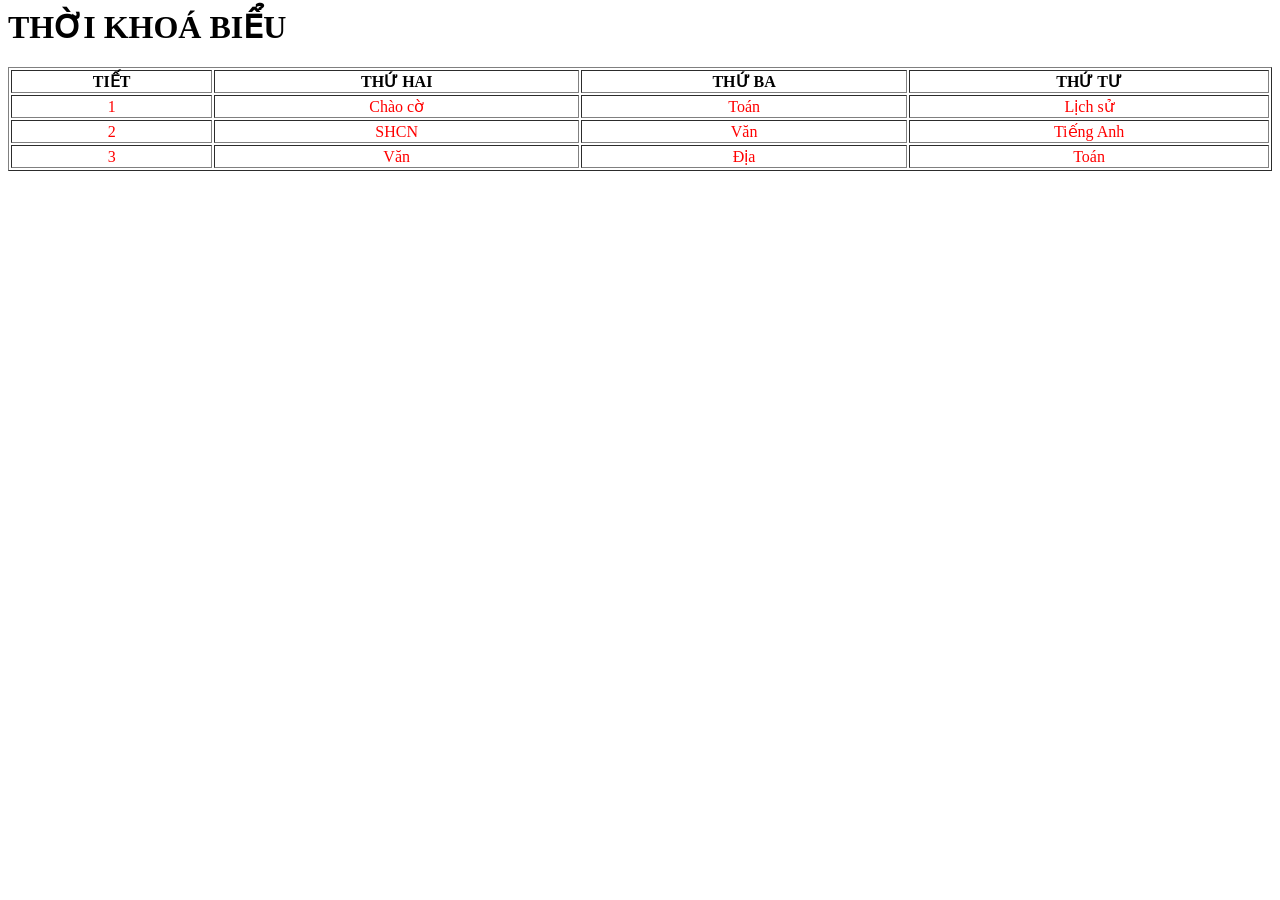
==== index.html @ edacba71 "Update index.html" ====
<html>
  <head> 
     <meta charset = "utf-8">
    <style>
      td {text-align: center; color: red;}
    </style>
  </head>
  <body>
    <h1>THỜI KHOÁ BIỂU</h1>
    <table border="1" width="100%">
      <tr>
        <th>TIẾT</th> <th>THỨ HAI</th> <th>THỨ BA</th> <th>THỨ TƯ</th>
      </tr>
      <tr>
        <td>1</td> <td>Chào cờ</td> <td>Toán</td> <td>Lịch sử</td>
      </tr>
      <tr>
        <td>2</td> <td>SHCN</td> <td>Văn</td> <td>Tiếng Anh</td>
      </tr>
      <tr>
        <td>3</td> <td>Văn</td> <td>Địa</td> <td>Toán</td>
      </tr>

    </table>
  </body>
</html>
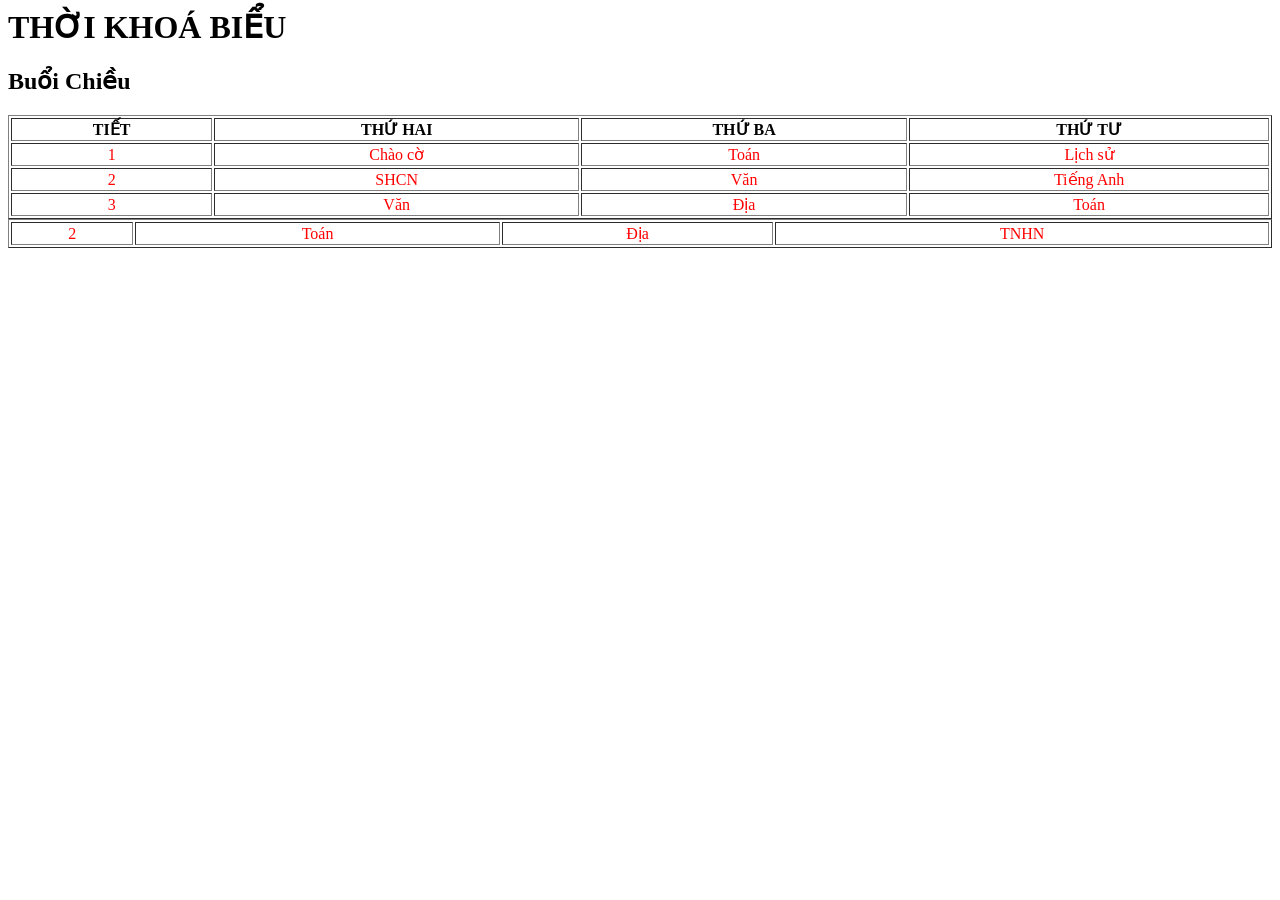
==== commit 93f3c477: "Update index.html" ====
--- a/index.html
+++ b/index.html
@@ -20,7 +20,11 @@
       <tr>
         <td>3</td> <td>Văn</td> <td>Địa</td> <td>Toán</td>
       </tr>
-
+      <h2>Buổi Chiều</h2>
+      <table border="1" width="100%">
+        <tr>
+          <td>2</td> <td>Toán</td> <td>Địa</td> <td>TNHN</td>
+        </tr>
     </table>
   </body>
 </html>
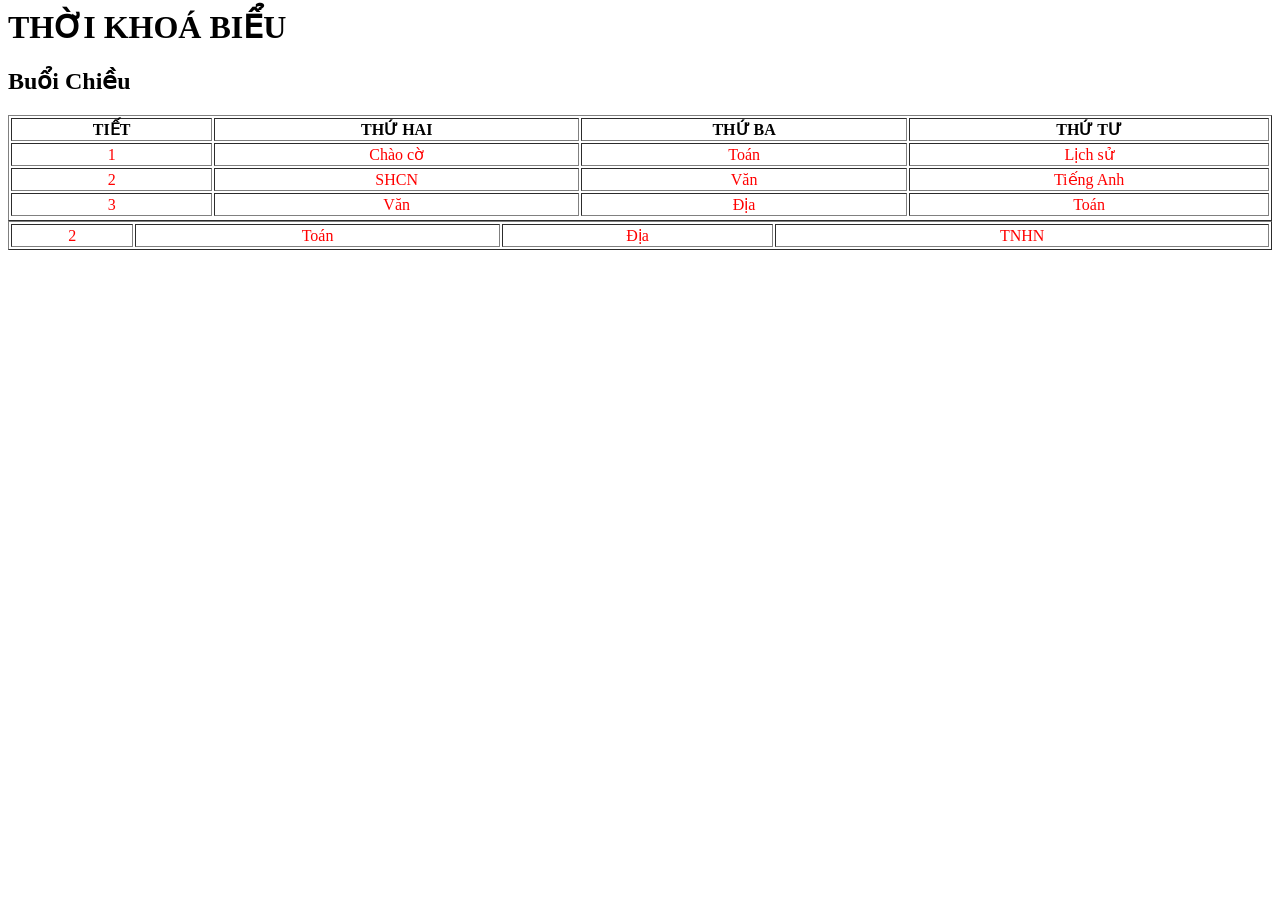
==== commit c5c548bb: "Update index.html" ====
--- a/index.html
+++ b/index.html
@@ -20,8 +20,10 @@
       <tr>
         <td>3</td> <td>Văn</td> <td>Địa</td> <td>Toán</td>
       </tr>
+      <tr>
       <h2>Buổi Chiều</h2>
       <table border="1" width="100%">
+      </tr>
         <tr>
           <td>2</td> <td>Toán</td> <td>Địa</td> <td>TNHN</td>
         </tr>
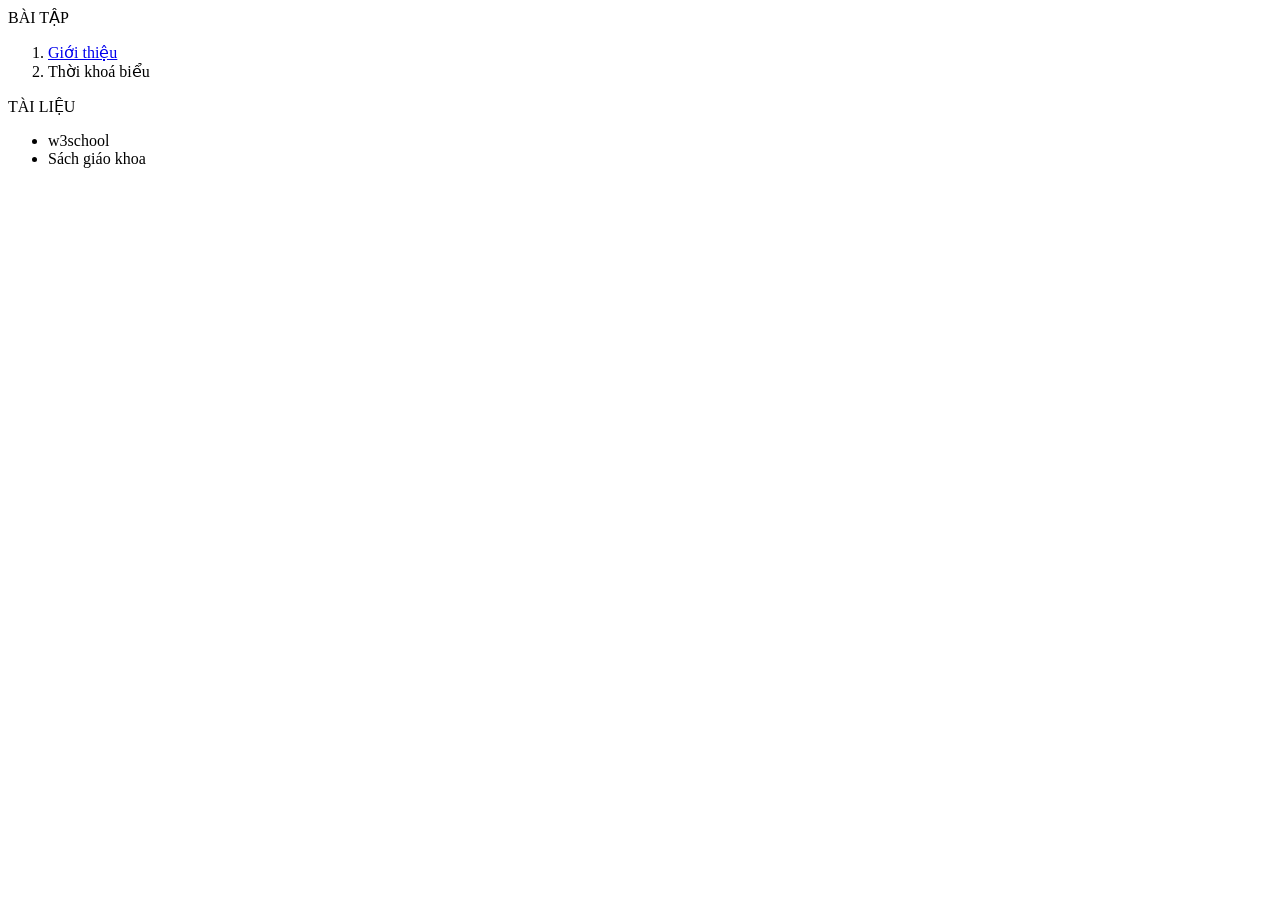
==== commit 8bbe9f02: "Create index.html" ====
--- a/index.html
+++ b/index.html
@@ -1,32 +1,16 @@
 <html>
-  <head> 
-     <meta charset = "utf-8">
-    <style>
-      td {text-align: center; color: red;}
-    </style>
+  <head>
+    <meta charset="utf-8">
   </head>
   <body>
-    <h1>THỜI KHOÁ BIỂU</h1>
-    <table border="1" width="100%">
-      <tr>
-        <th>TIẾT</th> <th>THỨ HAI</th> <th>THỨ BA</th> <th>THỨ TƯ</th>
-      </tr>
-      <tr>
-        <td>1</td> <td>Chào cờ</td> <td>Toán</td> <td>Lịch sử</td>
-      </tr>
-      <tr>
-        <td>2</td> <td>SHCN</td> <td>Văn</td> <td>Tiếng Anh</td>
-      </tr>
-      <tr>
-        <td>3</td> <td>Văn</td> <td>Địa</td> <td>Toán</td>
-      </tr>
-      <tr>
-      <h2>Buổi Chiều</h2>
-      <table border="1" width="100%">
-      </tr>
-        <tr>
-          <td>2</td> <td>Toán</td> <td>Địa</td> <td>TNHN</td>
-        </tr>
-    </table>
+    BÀI TẬP
+    <ol>
+      <li> <a href="contents/gioithieu.html"> Giới thiệu </a> </li>
+      <li> Thời khoá biểu</li>
+    </ol>
+    TÀI LIỆU
+    <ul>
+      <li>w3school</li> <li>Sách giáo khoa</li>
+    </ul>
   </body>
 </html>
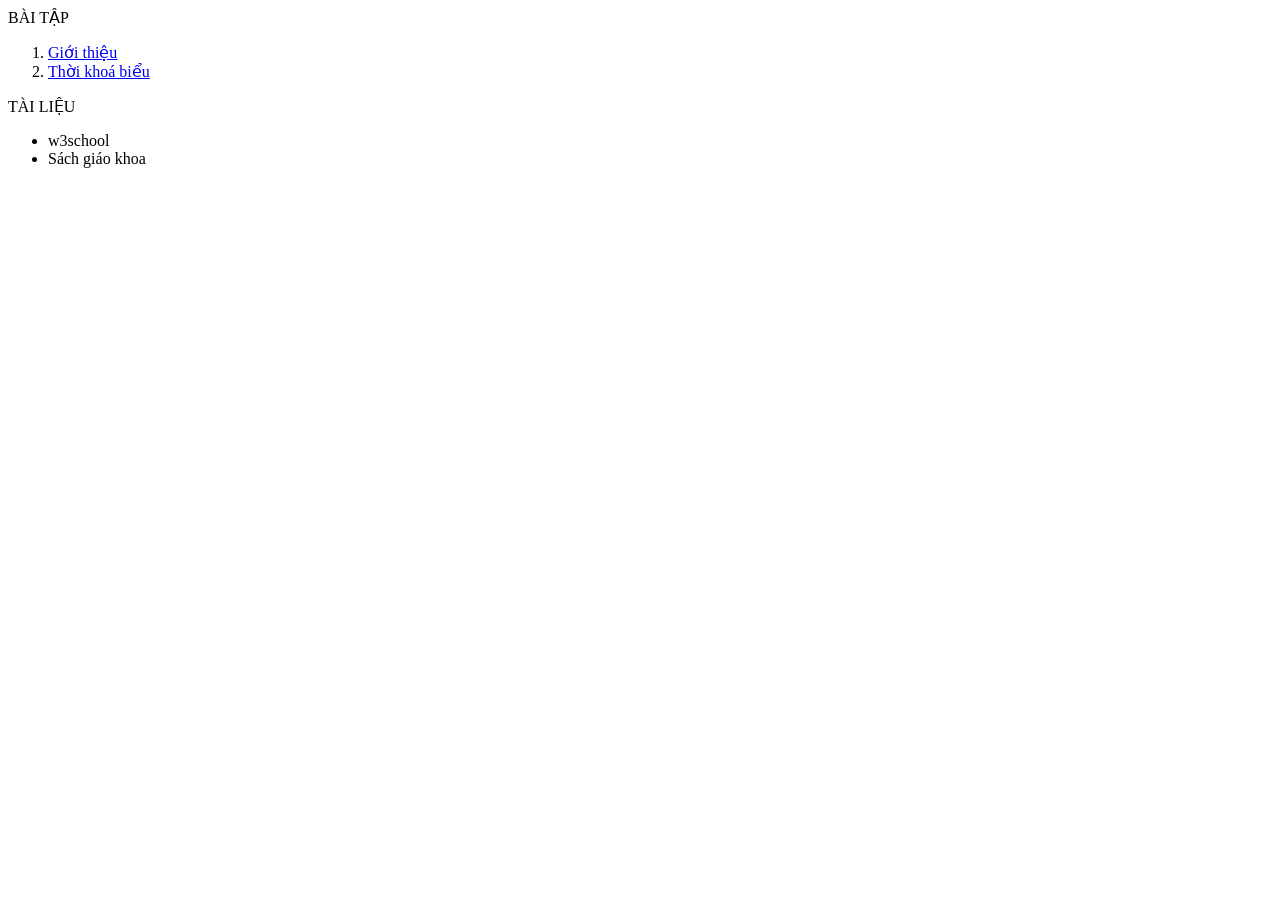
==== commit c275c347: "Update index.html" ====
--- a/index.html
+++ b/index.html
@@ -5,8 +5,8 @@
   <body>
     BÀI TẬP
     <ol>
-      <li> <a href="contents/gioithieu.html"> Giới thiệu </a> </li>
-      <li> Thời khoá biểu</li>
+      <li> <a href="contents/gioithieu.html" target="_blank"> Giới thiệu </a> </li>
+      <li> <a href="contents/tkb.html" target="_blank"> Thời khoá biểu</a> </li>
     </ol>
     TÀI LIỆU
     <ul>
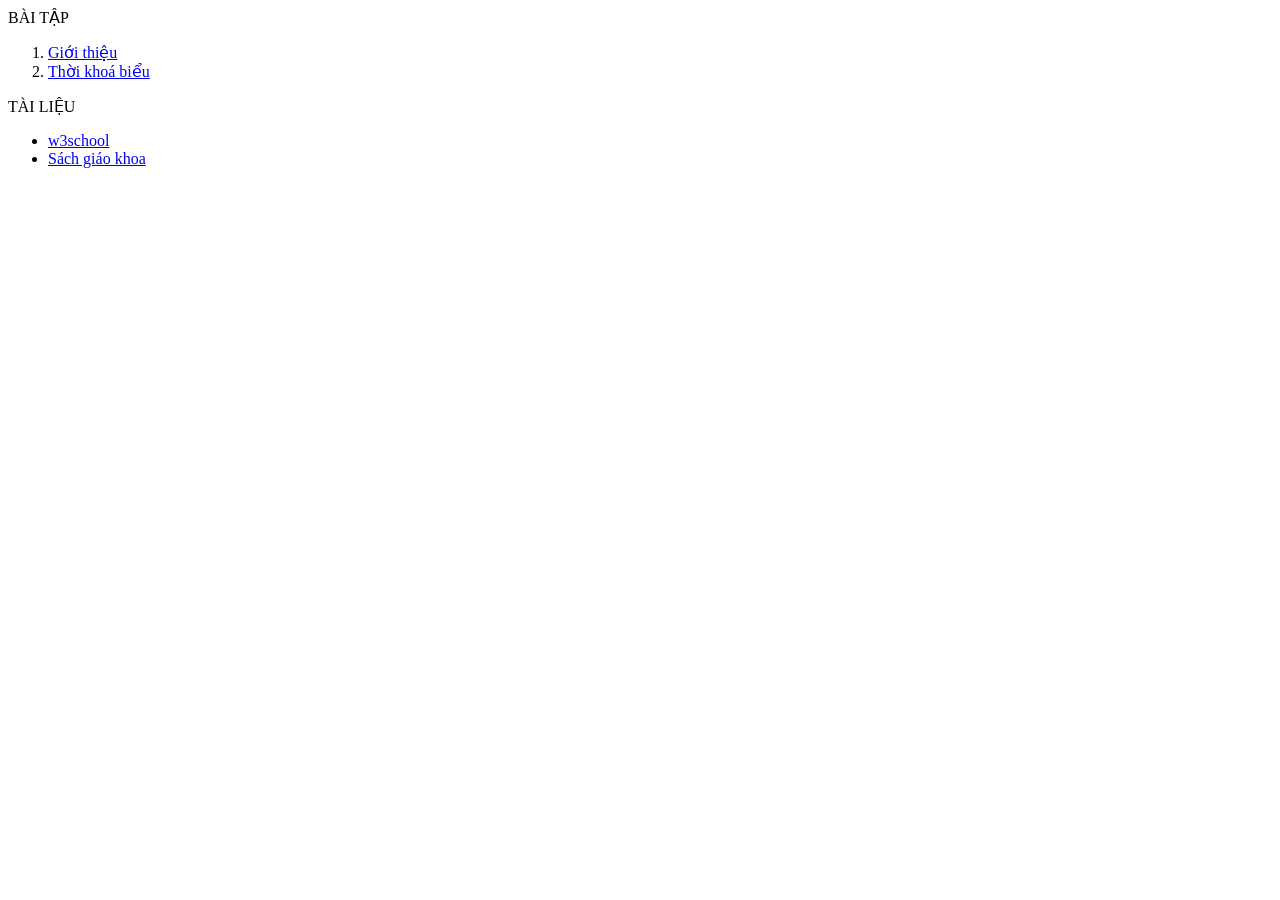
==== commit 908673b7: "Update index.html" ====
--- a/index.html
+++ b/index.html
@@ -10,7 +10,8 @@
     </ol>
     TÀI LIỆU
     <ul>
-      <li>w3school</li> <li>Sách giáo khoa</li>
+      <li> <a href="https://www.w3schools.com" target="_blank"> w3school </a> </li> 
+      <li> <a href="https://tailieugiangday.vn/item/sach-giao-khoa-tin-hoc-12-canh-dieu-th-ung-dung-mien-phi/46510" target="_blank"> Sách giáo khoa </a> </li>
     </ul>
   </body>
 </html>
